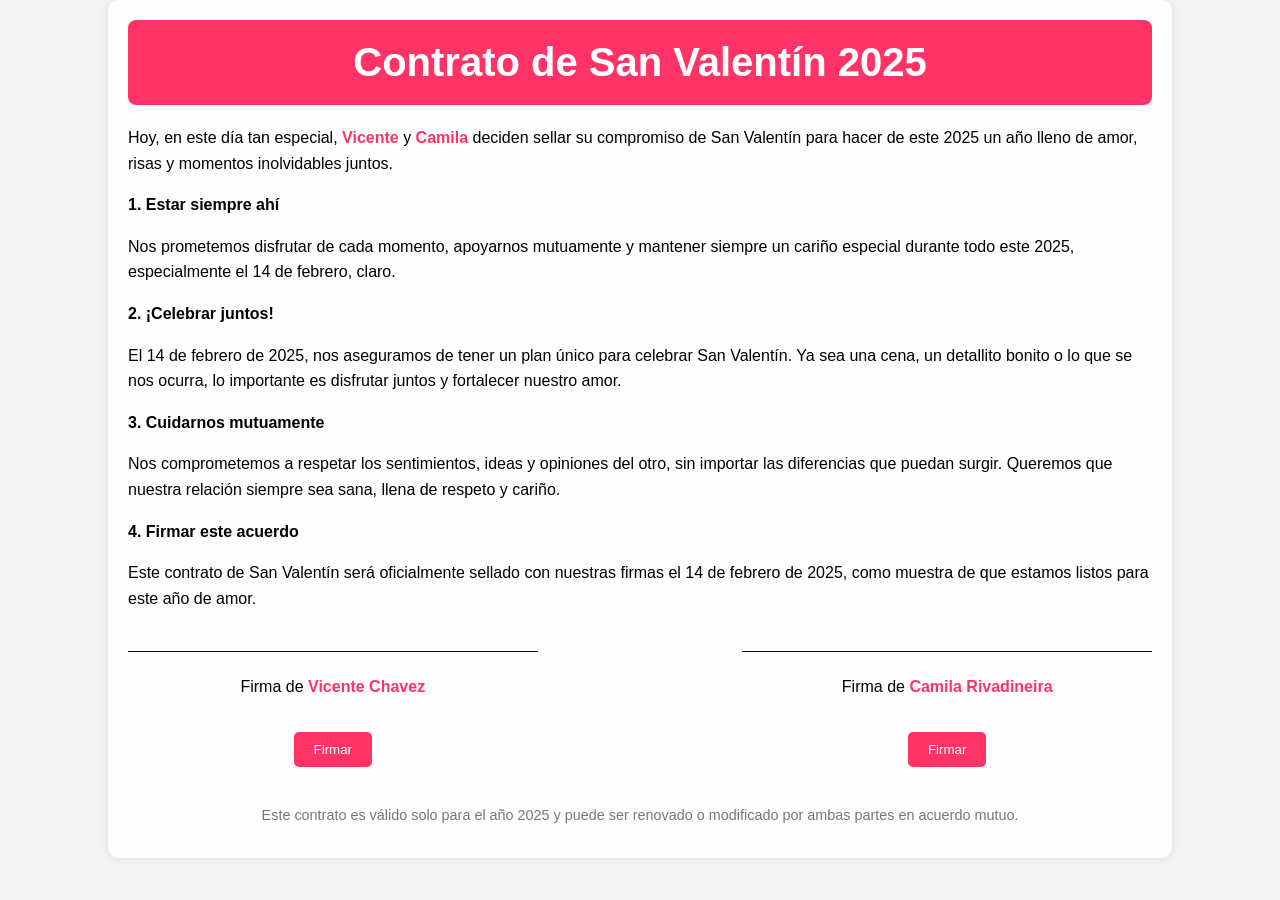
==== contrato.html @ 43757fd9 "Add files via upload" ====
<!DOCTYPE html>
<html lang="es">
<head>
    <meta charset="UTF-8">
    <meta name="viewport" content="width=device-width, initial-scale=1.0">
    <title>Contrato de San Valentín 2025</title>
    <link rel="stylesheet" href="https://cdnjs.cloudflare.com/ajax/libs/font-awesome/6.0.0-beta3/css/all.min.css"> <!-- Para los iconos -->
    <style>
        body {
            font-family: Arial, sans-serif;
            background-color: #f4f4f4;
            margin: 0;
            padding: 0;
            background-image: url('https://media3.giphy.com/media/v1.Y2lkPTc5MGI3NjExMnY2N2pxaTI5eTI3am8xdWtpZ2VqczJmMXR0ZTIzcGx3ejUzYzNvcSZlcD12MV9pbnRlcm5hbF9naWZfYnlfaWQmY3Q9Zw/UkfUod3TFW66J2BWKK/giphy.gif'); /* Reemplaza esta URL con el enlace de tu GIF */
            background-size: cover;
            background-position: center;
            background-attachment: fixed; /* Esto hace que el fondo se quede fijo mientras haces scroll */
        }
        .container {
            width: 80%;
            margin: 0 auto;
            background-color: rgba(255, 255, 255, 0.8); /* Fondo blanco semi-transparente */
            padding: 20px;
            box-shadow: 0px 0px 10px rgba(0, 0, 0, 0.1);
            border-radius: 10px;
        }
        header {
            text-align: center;
            padding: 20px;
            background-color: #FF3366;
            color: white;
            border-radius: 8px;
        }
        h1 {
            margin: 0;
            font-size: 2.5rem;
        }
        .contract-body {
            margin: 20px 0;
        }
        .contract-body p {
            line-height: 1.6;
            font-size: 1rem;
        }
        .signature-section {
            margin-top: 40px;
            display: flex;
            justify-content: space-between;
            align-items: center;
        }
        .signature {
            border-top: 1px solid #000;
            width: 40%;
            text-align: center;
            padding-top: 10px;
            position: relative; /* Para posicionar el ícono encima de la línea */
        }
        .signature-icon {
            font-size: 2rem;
            color: #28a745; /* Color verde para el check */
            position: absolute;
            top: -25px; /* Ajusta la posición hacia arriba */
            left: 50%;
            transform: translateX(-50%);
            display: none; /* Inicialmente oculto */
        }
        .footer {
            text-align: center;
            margin-top: 40px;
            font-size: 0.9rem;
            color: #777;
        }
        .highlight {
            font-weight: bold;
            color: #FF3366;
        }
        .btn-check {
            background-color: #FF3366;
            color: white;
            padding: 10px 20px;
            border: none;
            border-radius: 5px;
            cursor: pointer;
            margin-top: 20px;
        }
        .btn-check:hover {
            background-color: #ff4d79;
        }
    </style>
</head>
<body>

    <div class="container">
        <header>
            <h1>Contrato de San Valentín 2025</h1>
        </header>

        <div class="contract-body">
            <p>Hoy, en este día tan especial, <span class="highlight">Vicente</span> y <span class="highlight">Camila</span> deciden sellar su compromiso de San Valentín para hacer de este 2025 un año lleno de amor, risas y momentos inolvidables juntos.</p>
        
            <p><strong>1. Estar siempre ahí</strong></p>
            <p>Nos prometemos disfrutar de cada momento, apoyarnos mutuamente y mantener siempre un cariño especial durante todo este 2025, especialmente el 14 de febrero, claro.</p>
        
            <p><strong>2. ¡Celebrar juntos!</strong></p>
            <p>El 14 de febrero de 2025, nos aseguramos de tener un plan único para celebrar San Valentín. Ya sea una cena, un detallito bonito o lo que se nos ocurra, lo importante es disfrutar juntos y fortalecer nuestro amor.</p>
        
            <p><strong>3. Cuidarnos mutuamente</strong></p>
            <p>Nos comprometemos a respetar los sentimientos, ideas y opiniones del otro, sin importar las diferencias que puedan surgir. Queremos que nuestra relación siempre sea sana, llena de respeto y cariño.</p>
        
            <p><strong>4. Firmar este acuerdo</strong></p>
            <p>Este contrato de San Valentín será oficialmente sellado con nuestras firmas el 14 de febrero de 2025, como muestra de que estamos listos para este año de amor.</p>
        </div>
        

        <div class="signature-section">
            <div class="signature">
                <p>Firma de <span class="highlight">Vicente Chavez</span></p>
                <button class="btn-check" onclick="addCheck('vicente')">Firmar</button>
                <div class="signature-icon" id="vicente-check"><i class="fas fa-check-circle"></i></div>
            </div>
            <div class="signature">
                <p>Firma de <span class="highlight">Camila Rivadineira</span></p>
                <button class="btn-check" onclick="addCheck('camila')">Firmar</button>
                <div class="signature-icon" id="camila-check"><i class="fas fa-check-circle"></i></div>
            </div>
        </div>

        <div class="footer">
            <p>Este contrato es válido solo para el año 2025 y puede ser renovado o modificado por ambas partes en acuerdo mutuo.</p>
        </div>
    </div>

    <script>
        function addCheck(person) {
            const checkIcon = document.getElementById(person + '-check');
            checkIcon.style.display = 'block'; // Muestra el icono de check
        }
    </script>

</body>
</html>
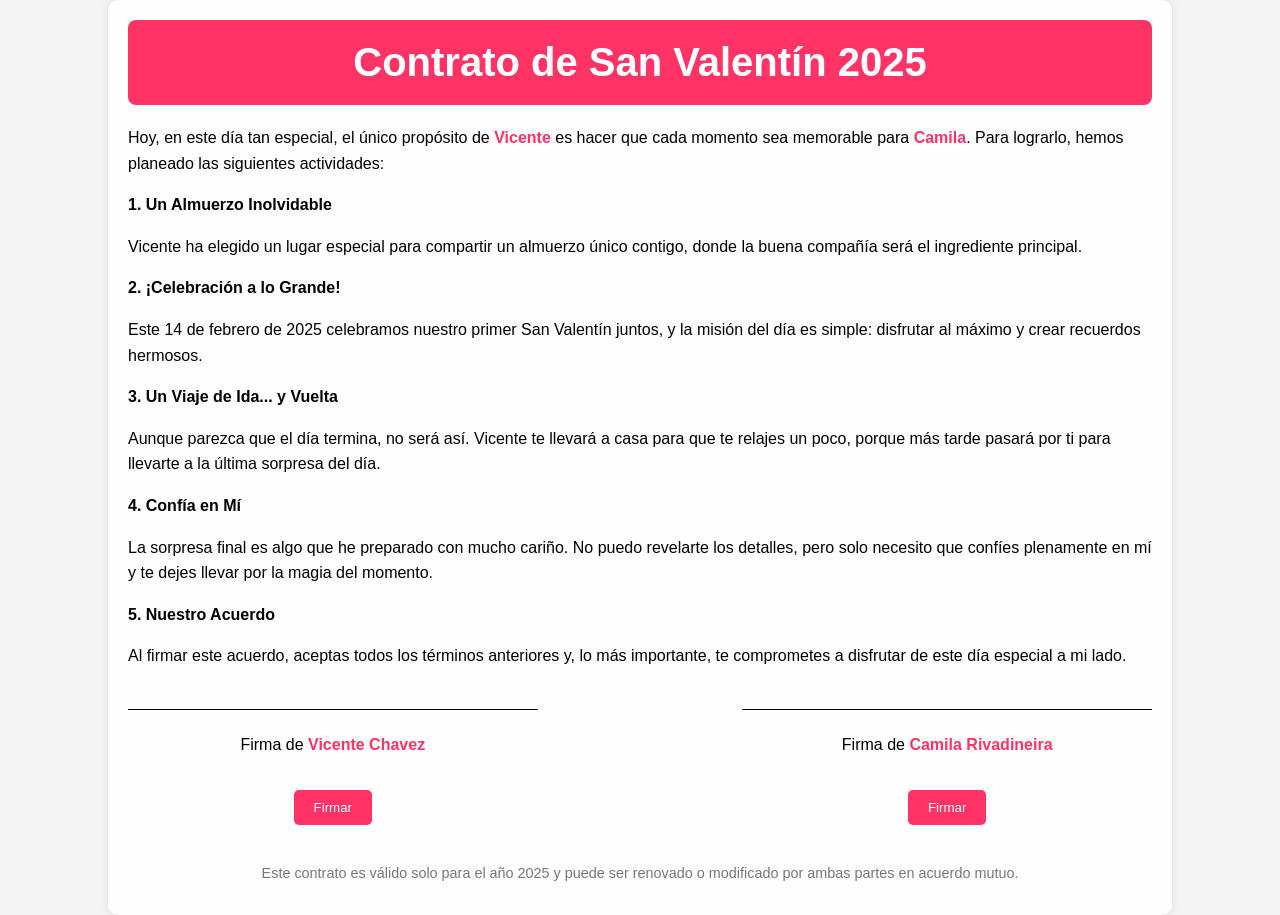
==== commit 8d6eb4b1: "Update contrato.html" ====
--- a/contrato.html
+++ b/contrato.html
@@ -96,19 +96,22 @@
         </header>
 
         <div class="contract-body">
-            <p>Hoy, en este día tan especial, <span class="highlight">Vicente</span> y <span class="highlight">Camila</span> deciden sellar su compromiso de San Valentín para hacer de este 2025 un año lleno de amor, risas y momentos inolvidables juntos.</p>
+            <p>Hoy, en este día tan especial, el único propósito de <span class="highlight">Vicente</span> es hacer que cada momento sea memorable para <span class="highlight">Camila</span>. Para lograrlo, hemos planeado las siguientes actividades:</p>
         
-            <p><strong>1. Estar siempre ahí</strong></p>
-            <p>Nos prometemos disfrutar de cada momento, apoyarnos mutuamente y mantener siempre un cariño especial durante todo este 2025, especialmente el 14 de febrero, claro.</p>
+            <p><strong>1. Un Almuerzo Inolvidable</strong></p>
+            <p>Vicente ha elegido un lugar especial para compartir un almuerzo único contigo, donde la buena compañía será el ingrediente principal.</p>
         
-            <p><strong>2. ¡Celebrar juntos!</strong></p>
-            <p>El 14 de febrero de 2025, nos aseguramos de tener un plan único para celebrar San Valentín. Ya sea una cena, un detallito bonito o lo que se nos ocurra, lo importante es disfrutar juntos y fortalecer nuestro amor.</p>
+            <p><strong>2. ¡Celebración a lo Grande!</strong></p>
+            <p>Este 14 de febrero de 2025 celebramos nuestro primer San Valentín juntos, y la misión del día es simple: disfrutar al máximo y crear recuerdos hermosos.</p>
         
-            <p><strong>3. Cuidarnos mutuamente</strong></p>
-            <p>Nos comprometemos a respetar los sentimientos, ideas y opiniones del otro, sin importar las diferencias que puedan surgir. Queremos que nuestra relación siempre sea sana, llena de respeto y cariño.</p>
+            <p><strong>3. Un Viaje de Ida... y Vuelta</strong></p>
+            <p>Aunque parezca que el día termina, no será así. Vicente te llevará a casa para que te relajes un poco, porque más tarde pasará por ti para llevarte a la última sorpresa del día.</p>
         
-            <p><strong>4. Firmar este acuerdo</strong></p>
-            <p>Este contrato de San Valentín será oficialmente sellado con nuestras firmas el 14 de febrero de 2025, como muestra de que estamos listos para este año de amor.</p>
+            <p><strong>4. Confía en Mí</strong></p>
+            <p>La sorpresa final es algo que he preparado con mucho cariño. No puedo revelarte los detalles, pero solo necesito que confíes plenamente en mí y te dejes llevar por la magia del momento.</p>
+            
+            <p><strong>5. Nuestro Acuerdo</strong></p>
+            <p>Al firmar este acuerdo, aceptas todos los términos anteriores y, lo más importante, te comprometes a disfrutar de este día especial a mi lado.</p>
         </div>
         
 
